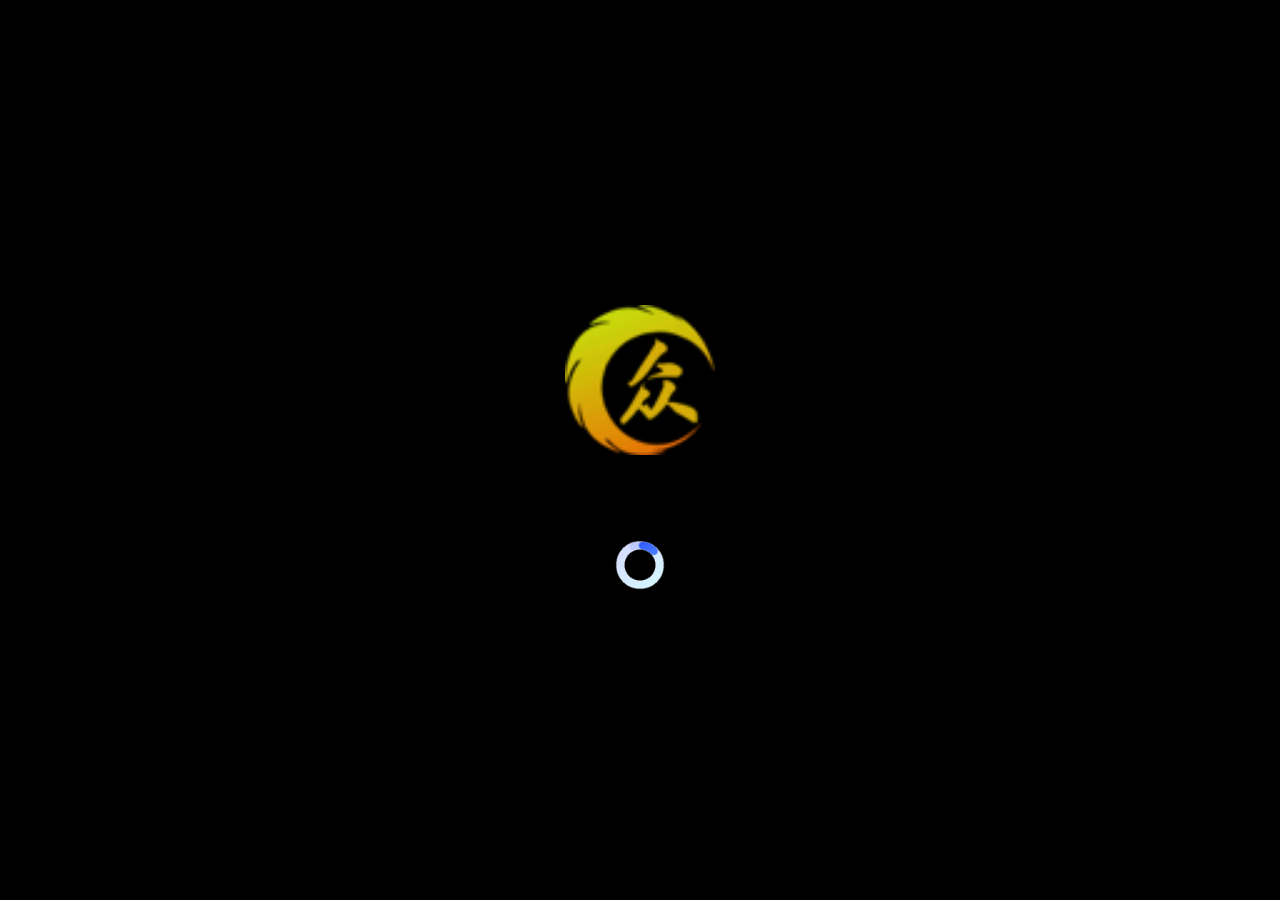
==== boot/index.html @ 87211b53 "first commit" ====
<!DOCTYPE html>
<html lang="zh-CN">
<head>
    <meta charset="UTF-8">
    <meta name="viewport" content="width=device-width, initial-scale=1.0">
    <title>Nova OS 启动</title>
    <link rel="stylesheet" href="css/boot.css">
</head>
<body>
    <div id="boot-screen">
        <img src="img/logo.png" alt="Logo" class="logo">
        <img src="img/load.gif" alt="Loading" class="loading">
    </div>
    <script>
        setTimeout(function() {
            window.location.href = '../os/index.html';
        }, 6000);
    </script>
</body>
</html>
---- boot/css/boot.css ----
* {
    margin: 0;
    padding: 0;
    box-sizing: border-box;
}

body {
    background: #000000;
    min-height: 100vh;
    display: flex;
    justify-content: center;
    align-items: center;
    overflow: hidden;
}

#boot-screen {
    width: 100%;
    height: 100vh;
    display: flex;
    flex-direction: column;
    justify-content: center;
    align-items: center;
    gap: 80px;
}

.logo {
    width: 150px;
    height: auto;
}

.loading {
    width: 60px;
    height: auto;
}
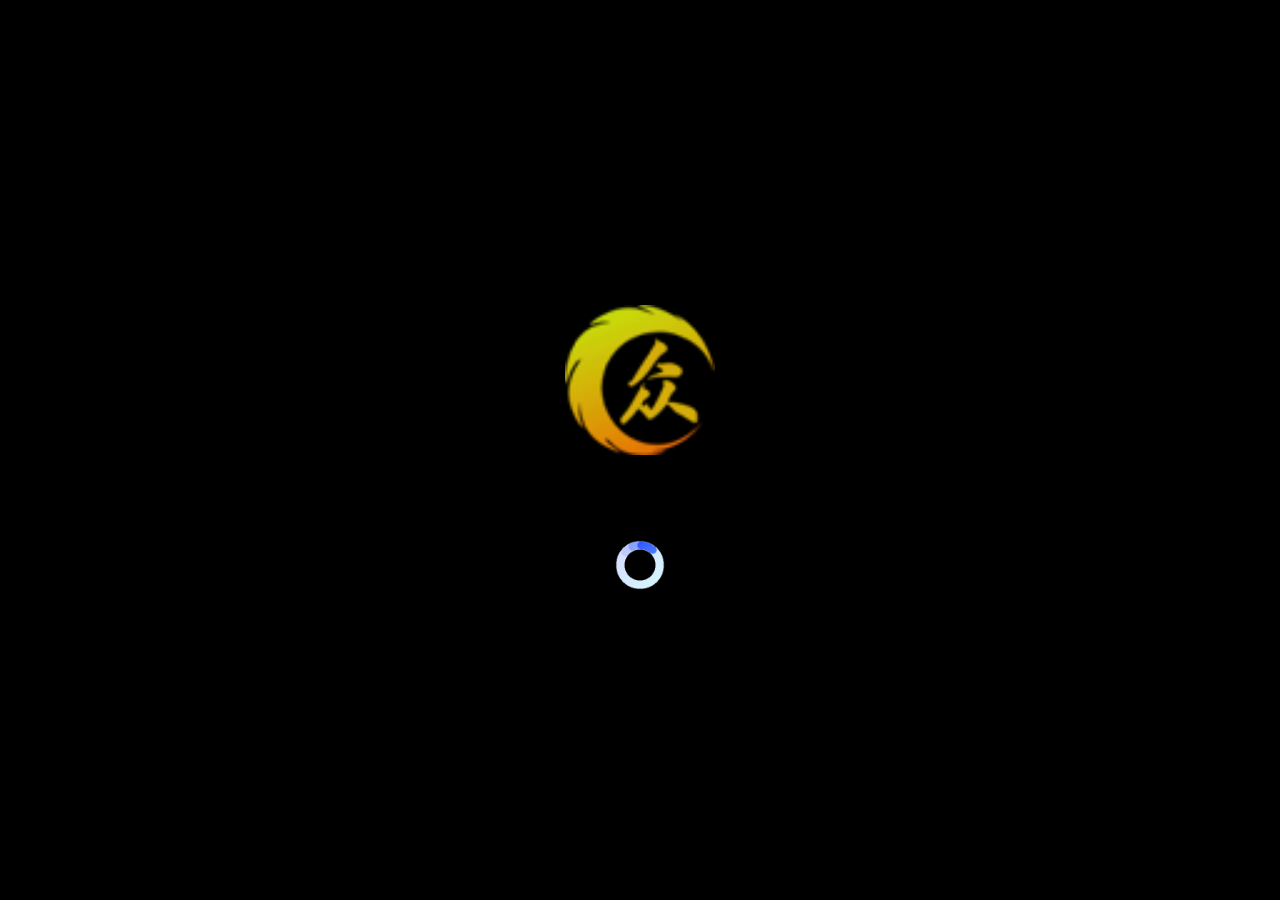
==== commit 73445a8c: "Update 2026-08-29 13:19:48" ====
--- a/boot/index.html
+++ b/boot/index.html
@@ -13,7 +13,7 @@
     </div>
     <script>
         setTimeout(function() {
-            window.location.href = '../os/index.html';
+            window.location.href = '../os';
         }, 6000);
     </script>
 </body>
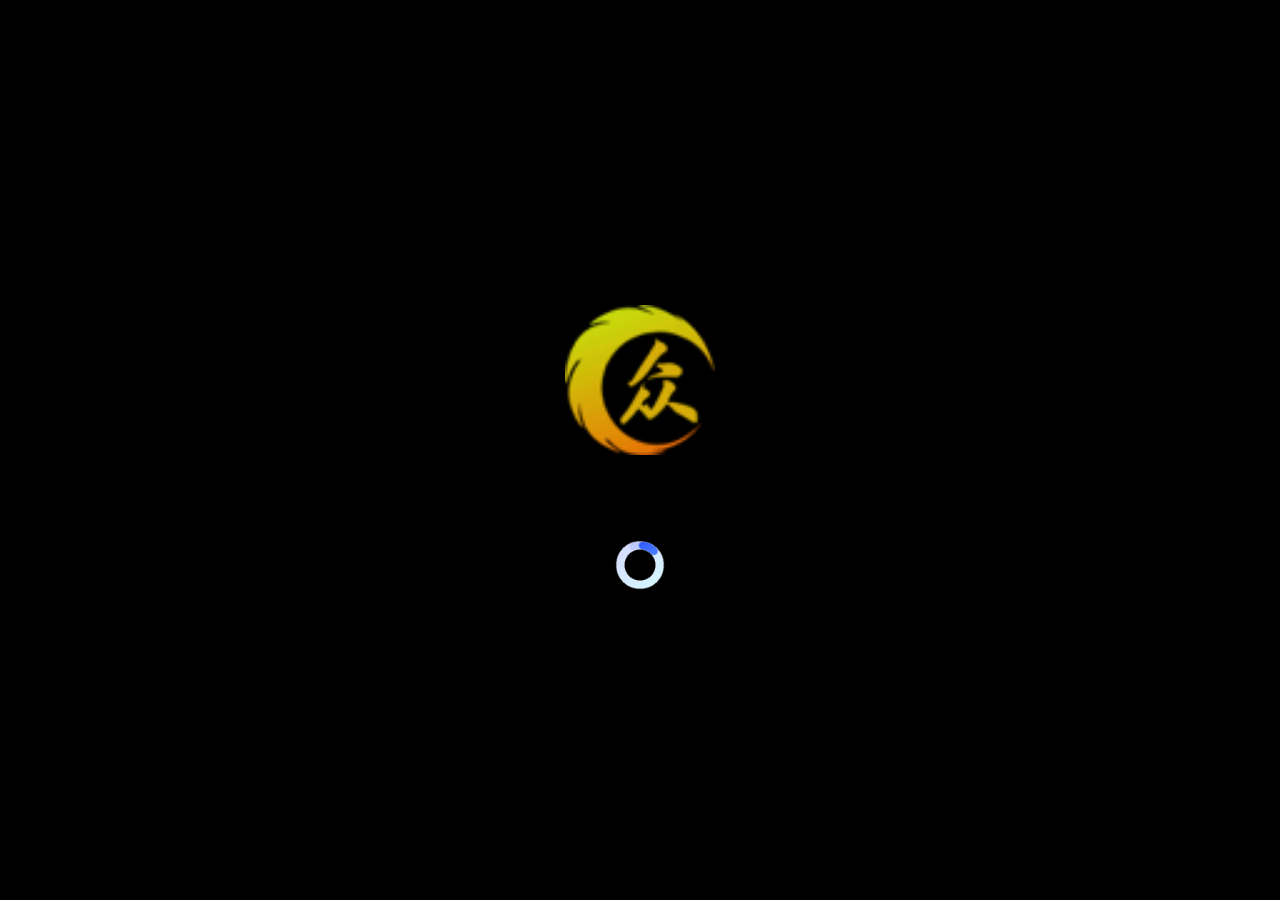
==== commit 5f9d19ea: "Update 2026-08-29 19:03:02" ====
--- a/boot/index.html
+++ b/boot/index.html
@@ -4,6 +4,7 @@
     <meta charset="UTF-8">
     <meta name="viewport" content="width=device-width, initial-scale=1.0">
     <title>Nova OS 启动</title>
+    <link rel="icon" href="img/logo.png" type="image/png">
     <link rel="stylesheet" href="css/boot.css">
 </head>
 <body>
@@ -13,6 +14,7 @@
     </div>
     <script>
         setTimeout(function() {
+            window.close();
             window.location.href = '../os';
         }, 6000);
     </script>
